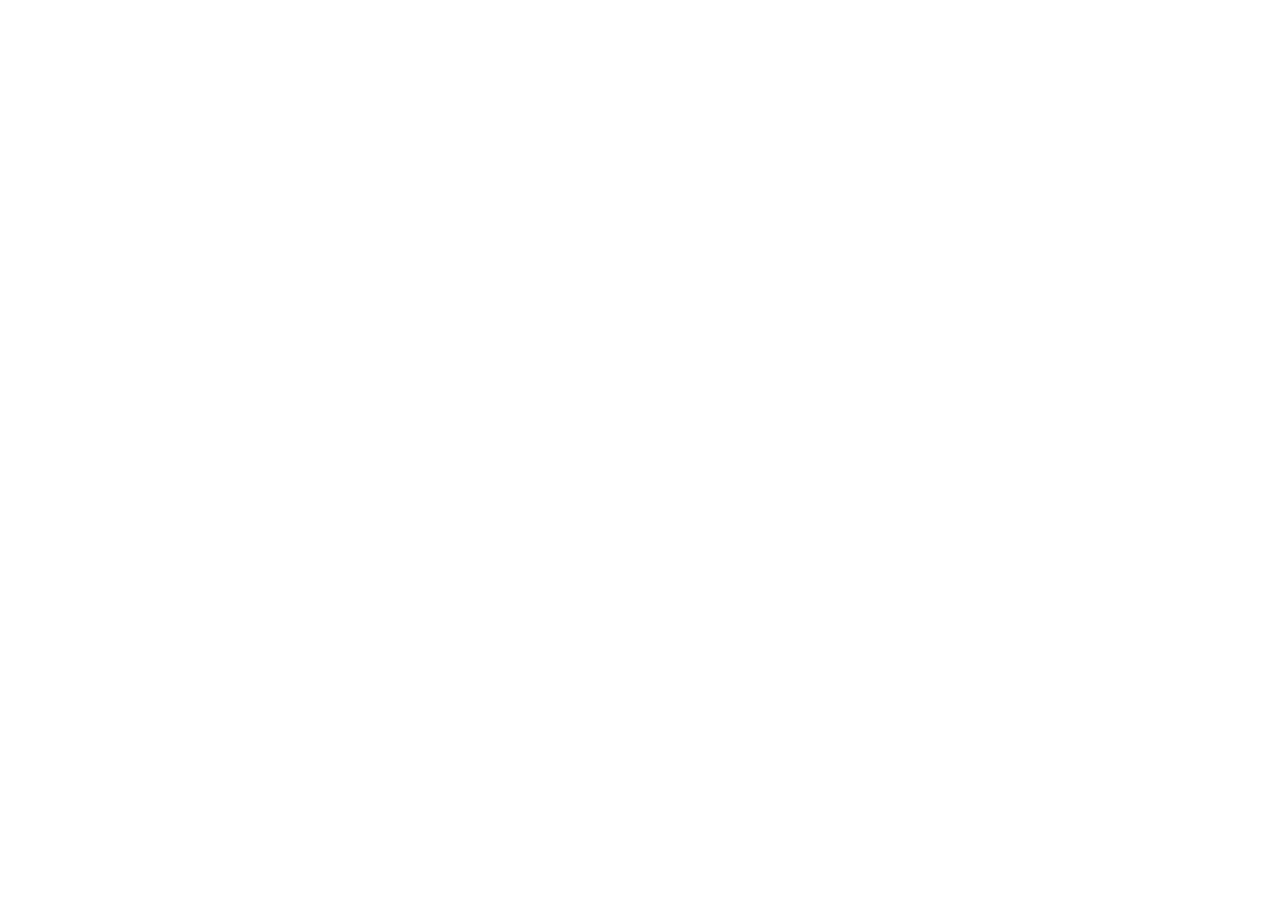
==== src/public/converter/index.html @ bb62db0c "create project" ====
<!DOCTYPE html>
<html lang="fa" dir="rtl">
<head>
    <meta charset="UTF-8">
    <meta name="viewport" content="width=device-width, initial-scale=1.0">
    <title>Converter</title>
    <link rel="stylesheet" href="style.css">
</head>
<body>
    


</body>
</html>
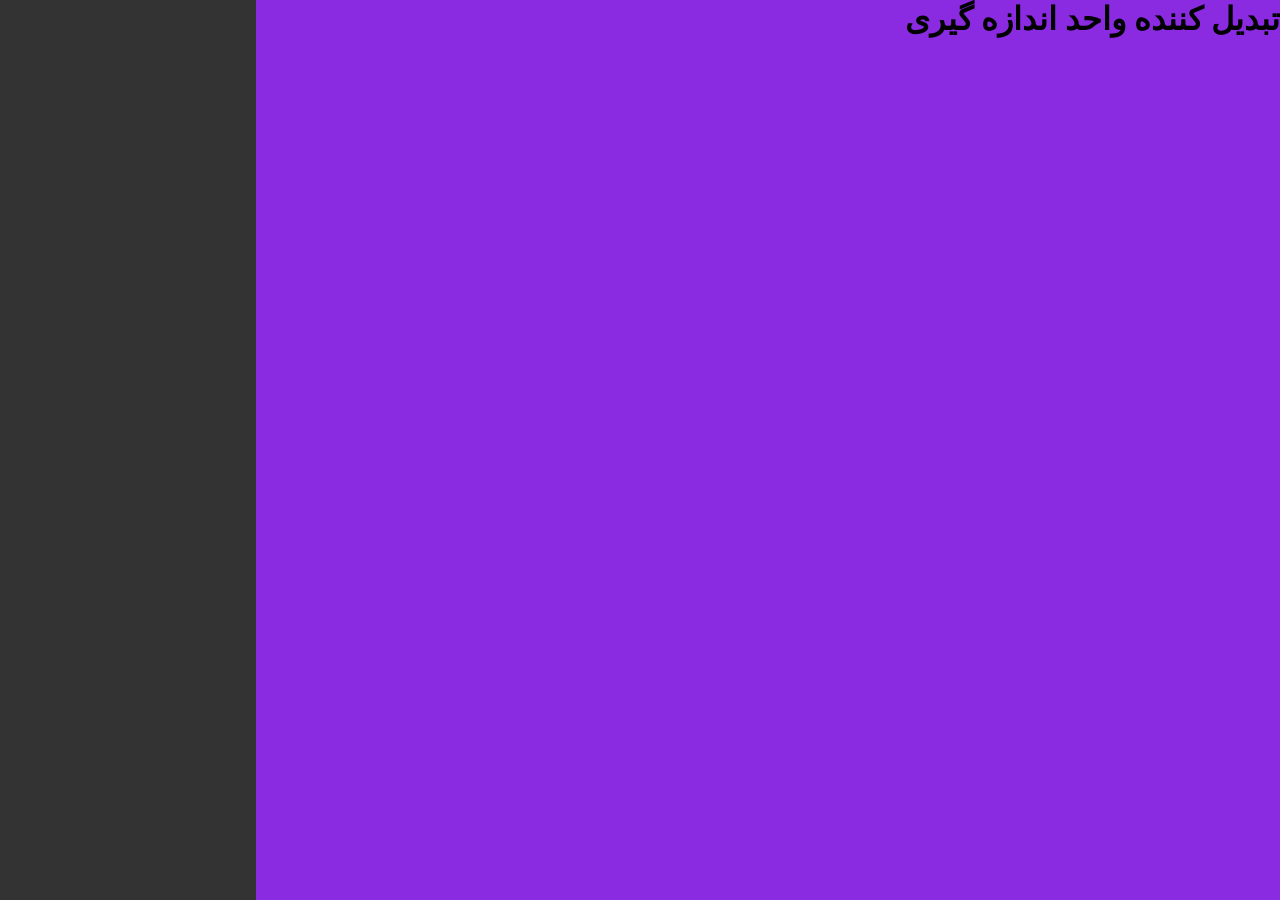
==== commit 5febf367: "add font awesome files and create header site" ====
--- a/src/public/converter/index.html
+++ b/src/public/converter/index.html
@@ -1,14 +1,29 @@
 <!DOCTYPE html>
 <html lang="fa" dir="rtl">
+
 <head>
     <meta charset="UTF-8">
     <meta name="viewport" content="width=device-width, initial-scale=1.0">
     <title>Converter</title>
+    <!-- link of the style.css -->
     <link rel="stylesheet" href="style.css">
+    <link rel="stylesheet" href="all.css">
 </head>
+
 <body>
-    
 
+    <!-- container -->
+
+    <div class="container-converter-left">
+        <i class="fas fa-google"></i>
+    </div>
+    <div class="container-converter-right">
+        <!--  -->
+        <div class="header-site">
+            <h1>تبدیل کننده واحد اندازه گیری</h1>
+        </div>
+    </div>
 
 </body>
+
 </html>
--- a/src/public/converter/style.css
+++ b/src/public/converter/style.css
@@ -0,0 +1,34 @@
+/* start project */
+* {
+    padding: 0;
+    margin: 0;
+    box-sizing: border-box;
+}
+
+/* body */
+body {
+    width: 100vw;
+    height: 100vh;
+    display: flex;
+    align-items: center;
+    justify-content: right;
+}
+
+/* containers-converter */
+.container-converter-left{
+    width: 20%;
+    height: 100%;
+    background-color: #333333;
+    position: fixed;
+    left: 0;
+    top: 0;
+}
+.container-converter-right{
+    width: 80%;
+    height: 100%;
+    background-color: blueviolet;
+
+
+}
+
+/*  */
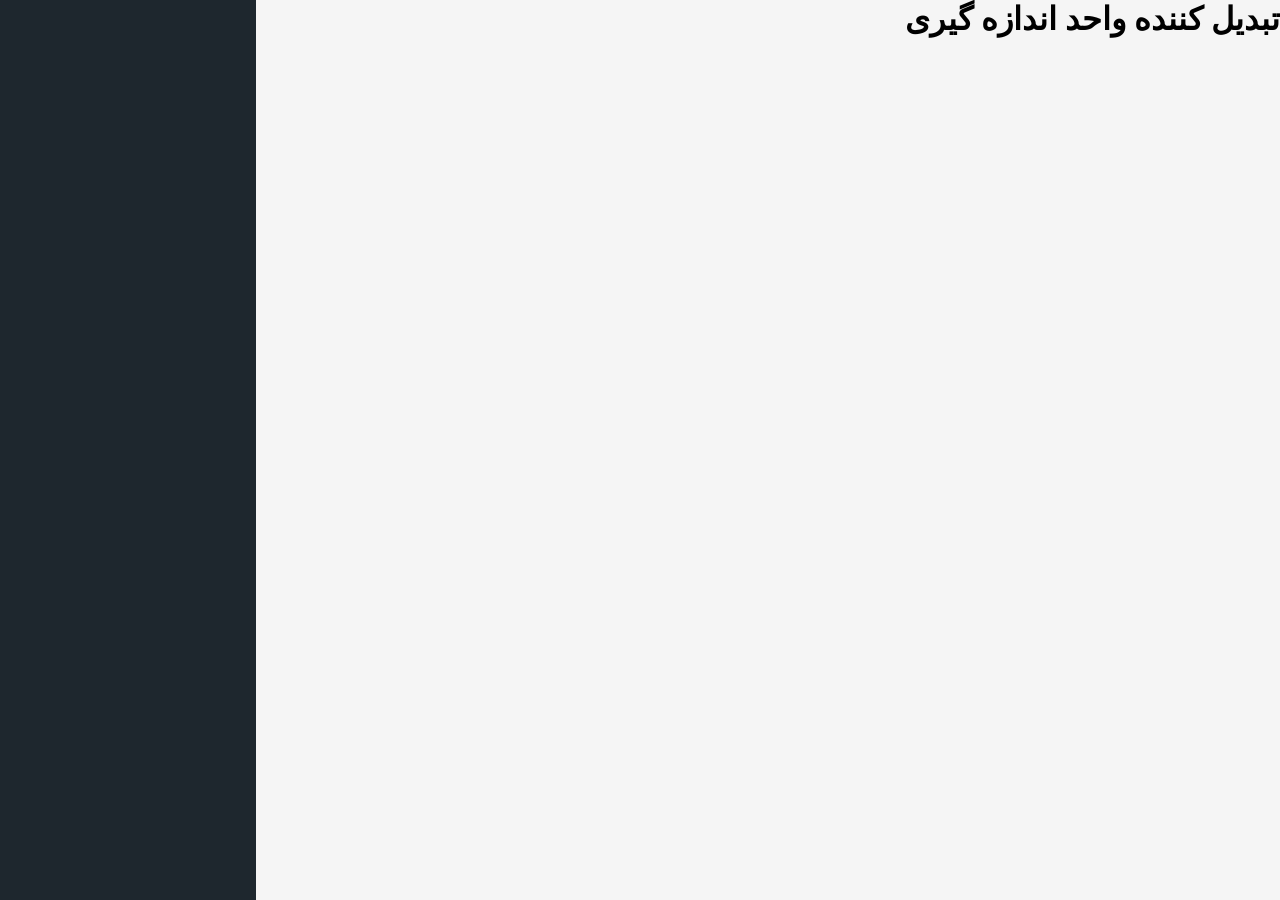
==== commit fb3c2b2d: "create constent file and choose background-color" ====
--- a/src/public/converter/index.html
+++ b/src/public/converter/index.html
@@ -5,17 +5,21 @@
     <meta charset="UTF-8">
     <meta name="viewport" content="width=device-width, initial-scale=1.0">
     <title>Converter</title>
+    <!-- link font awesome -->
+    <link rel="stylesheet" href="/src/public/converter/font-Aowesome/all.css">
     <!-- link of the style.css -->
-    <link rel="stylesheet" href="style.css">
-    <link rel="stylesheet" href="all.css">
+    <link rel="stylesheet" href="/src/public/converter/style.css">
+    <!-- link constant -->
+     <link rel="stylesheet" href="/src/public/converter/constants.css">
 </head>
+
 
 <body>
 
     <!-- container -->
 
     <div class="container-converter-left">
-        <i class="fas fa-google"></i>
+
     </div>
     <div class="container-converter-right">
         <!--  -->
--- a/src/public/converter/style.css
+++ b/src/public/converter/style.css
@@ -18,7 +18,7 @@
 .container-converter-left{
     width: 20%;
     height: 100%;
-    background-color: #333333;
+    background-color: #1e272e;
     position: fixed;
     left: 0;
     top: 0;
@@ -26,9 +26,7 @@
 .container-converter-right{
     width: 80%;
     height: 100%;
-    background-color: blueviolet;
-
-
+    background-color: #f5f5f5;
 }
 
 /*  */
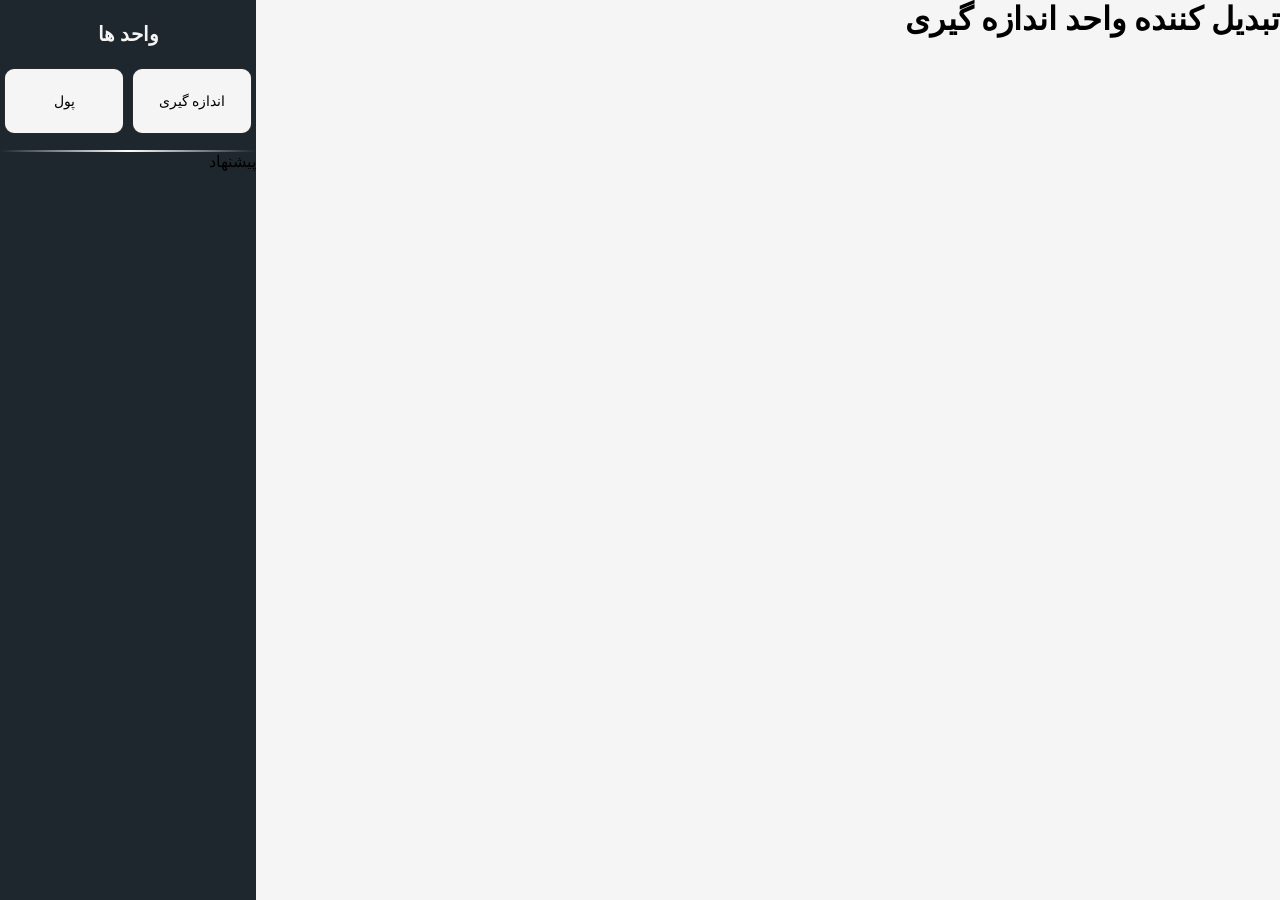
==== commit 556306f9: "create asidebar and its content" ====
--- a/src/public/converter/index.html
+++ b/src/public/converter/index.html
@@ -7,27 +7,59 @@
     <title>Converter</title>
     <!-- link font awesome -->
     <link rel="stylesheet" href="/src/public/converter/font-Aowesome/all.css">
+    <!-- link constant -->
+    <link rel="stylesheet" href="/src/public/converter/constants.css">
     <!-- link of the style.css -->
     <link rel="stylesheet" href="/src/public/converter/style.css">
-    <!-- link constant -->
-     <link rel="stylesheet" href="/src/public/converter/constants.css">
+
 </head>
 
 
 <body>
 
-    <!-- container -->
 
-    <div class="container-converter-left">
+    <!-- container asidebar -->
+    <div class="container-asidebar-site">
+
+        <!-- header or top asidebar -->
+        <div class="header-asidebar">
+
+            <!-- title asidebar -->
+            <div class="title-asidebar">
+                <p>واحد ها</p>
+            </div>
+            <!-- choose money or measurment -->
+            <div class="button-money-measurment">
+                <button type="button">اندازه گیری</button>
+                <button type="button">پول</button>
+            </div>
+
+        </div>
+
+        <!-- separator line -->
+        <div class="separator-line"></div>
+
+        <!-- suggestions -->
+        <div class="suggestions-coversion">
+            <!-- title suggestion -->
+            <div class="title-suggestins">
+                <p>پیشنهاد</p>
+            </div>
+            <!--  -->
+
+        </div>
+
+
 
     </div>
+
+    <!-- container-site -->
     <div class="container-converter-right">
         <!--  -->
         <div class="header-site">
             <h1>تبدیل کننده واحد اندازه گیری</h1>
         </div>
     </div>
-
 </body>
 
 </html>
--- a/src/public/converter/constants.css
+++ b/src/public/converter/constants.css
@@ -0,0 +1,5 @@
+
+:root{
+    --bg-left-site: #1e272e;
+    --bg-right-site: #f5f5f5;
+}
--- a/src/public/converter/style.css
+++ b/src/public/converter/style.css
@@ -3,6 +3,7 @@
     padding: 0;
     margin: 0;
     box-sizing: border-box;
+    font-family: vazir;
 }
 
 /* body */
@@ -14,19 +15,76 @@
     justify-content: right;
 }
 
-/* containers-converter */
-.container-converter-left{
+/* container asidebar */
+.container-asidebar-site {
     width: 20%;
     height: 100%;
-    background-color: #1e272e;
+    background-color: var(--bg-left-site);
     position: fixed;
     left: 0;
     top: 0;
 }
-.container-converter-right{
+
+/* header or top asidebar */
+.header-asidebar {
+    width: 100%;
+    height: 15%;
+}
+
+/* title asidebar */
+.title-asidebar {
+    width: 100%;
+    height: 50%;
+    display: flex;
+    align-items: center;
+    justify-content: center;
+
+}
+
+.title-asidebar>p {
+    font-size: 20px;
+    font-weight: 700;
+    color: var(--bg-right-site);
+    cursor: default;
+}
+
+/* choose money or measurment */
+.button-money-measurment {
+    width: 100%;
+    height: 50%;
+    display: flex;
+    justify-content: space-around;
+    align-items: center;
+
+}
+
+.button-money-measurment>button {
+    width: 47%;
+    height: 98%;
+    border: 1px solid rgba(0, 0, 0, 0.829);
+    background-color: var(--bg-right-site);
+    border-radius: 10px;
+    font-size: 14px;
+    font-weight: 500;
+    transition: all .1s ease-in-out;
+    cursor: pointer;
+}
+.button-money-measurment>button:hover {
+    transform: scale(1.03);
+    background-color: #dbe7f0;
+}
+
+/* separator line */
+.separator-line{
+    width: 100%;
+    height: 1.76px;
+    margin-top: 15px;
+    background-image: linear-gradient(90deg, var(--bg-left-site) , white , var(--bg-left-site));
+}
+
+/* container-right-site */
+.container-converter-right {
     width: 80%;
     height: 100%;
-    background-color: #f5f5f5;
-}
-
-/*  */+    background-color: var(--bg-right-site);
+}
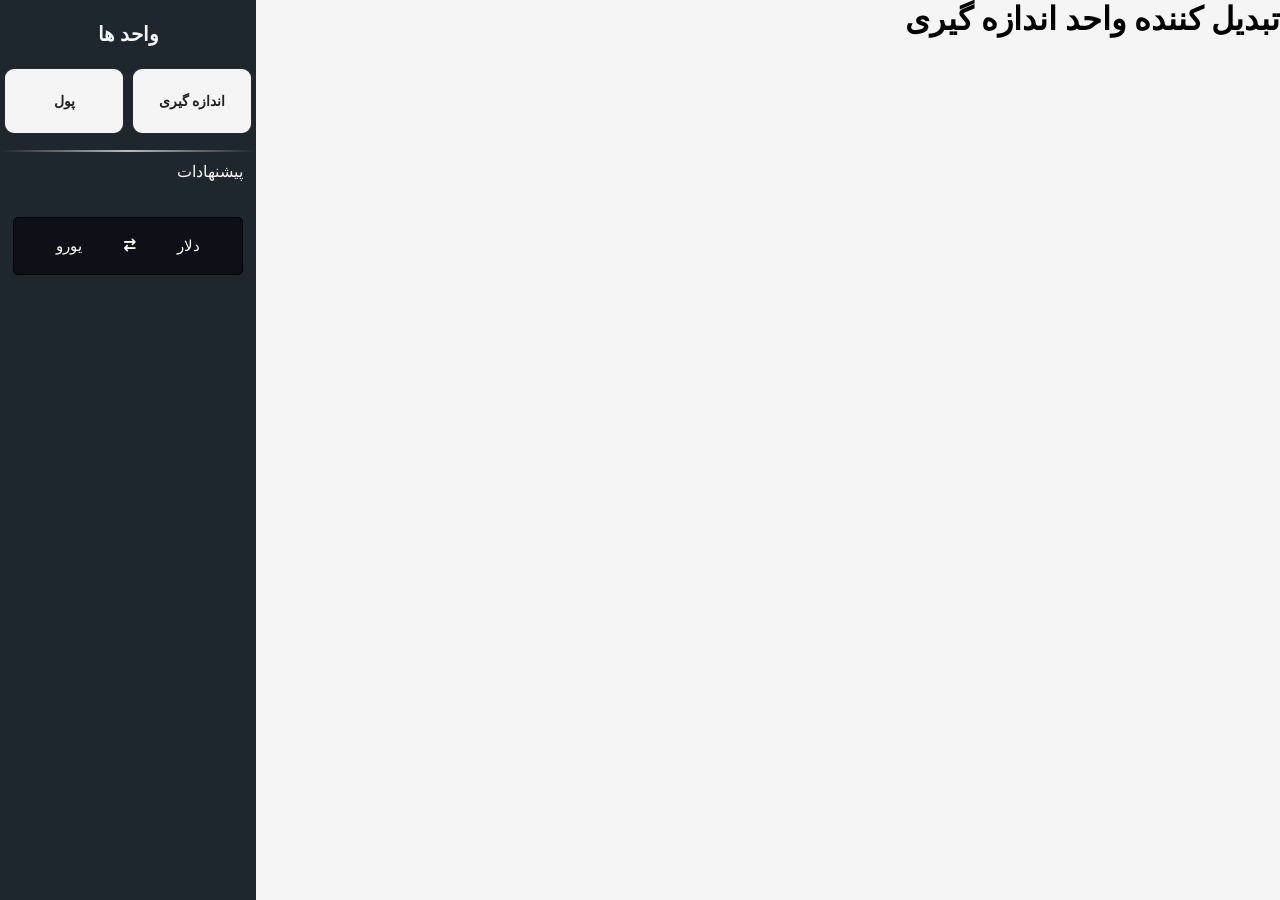
==== commit 320d520f: "create first suggestion" ====
--- a/src/public/converter/index.html
+++ b/src/public/converter/index.html
@@ -39,14 +39,23 @@
         <!-- separator line -->
         <div class="separator-line"></div>
 
-        <!-- suggestions -->
-        <div class="suggestions-coversion">
+        <!-- container suggestions -->
+        <div class="container-suggestions">
             <!-- title suggestion -->
-            <div class="title-suggestins">
-                <p>پیشنهاد</p>
+            <div class="title-suggestions">
+                <p>پیشنهادات</p>
             </div>
-            <!--  -->
+            <!-- suggestions  -->
+            <div class="suggestion-asidebar">
+                <div class="suggestion-convrsion-1">
+                    <button type="button">
+                        <p>دلار</p>
+                        <i class="fas fa-exchange"></i>
+                        <p>یورو</p>
 
+                    </button>
+                </div>
+            </div>
         </div>
 
 
--- a/src/public/converter/style.css
+++ b/src/public/converter/style.css
@@ -65,21 +65,80 @@
     background-color: var(--bg-right-site);
     border-radius: 10px;
     font-size: 14px;
-    font-weight: 500;
-    transition: all .1s ease-in-out;
+    font-weight: 600;
+    transition: all .2s ease-in-out;
     cursor: pointer;
+    color: rgb(34, 34, 34);
 }
+
 .button-money-measurment>button:hover {
     transform: scale(1.03);
     background-color: #dbe7f0;
+    color: black;
+    font-size: 13px;
+
 }
 
 /* separator line */
-.separator-line{
+.separator-line {
     width: 100%;
     height: 1.76px;
     margin-top: 15px;
-    background-image: linear-gradient(90deg, var(--bg-left-site) , white , var(--bg-left-site));
+    background-image: linear-gradient(90deg, var(--bg-left-site), rgb(187, 187, 187), var(--bg-left-site));
+}
+
+/* suggestions */
+.container-suggestions {
+    width: 100%;
+    height: 50%;
+
+}
+
+/* title suggestion */
+.title-suggestions {
+    width: 100%;
+    height: 10%;
+    padding: 10px 13px;
+}
+.title-suggestions>p{
+    font-size: 16px;
+    font-weight: 400;
+    color: var(--bg-right-site);
+}
+
+/* suggestions */
+.suggestion-asidebar{
+    width: 100%;
+    height: 90%;
+    padding-top: 20px;
+}
+
+/* chiled-1 */
+.suggestion-convrsion-1{
+    width: 100%;
+    height: 15%;
+    display: flex;
+    align-items: center;
+    justify-content: center;
+}
+.suggestion-convrsion-1>button{
+    width: 90%;
+    height: 100%;
+    display: flex;
+    align-items: center;
+    justify-content: space-evenly;
+    background-color: rgb(15, 15, 24);
+    border: 1px solid black;
+    border-radius: 5px;
+
+}
+.suggestion-convrsion-1>button>p{
+    font-size: 15px;
+    font-weight: 400;
+    color: white;
+}
+.fa-exchange{
+    color: white;
 }
 
 /* container-right-site */
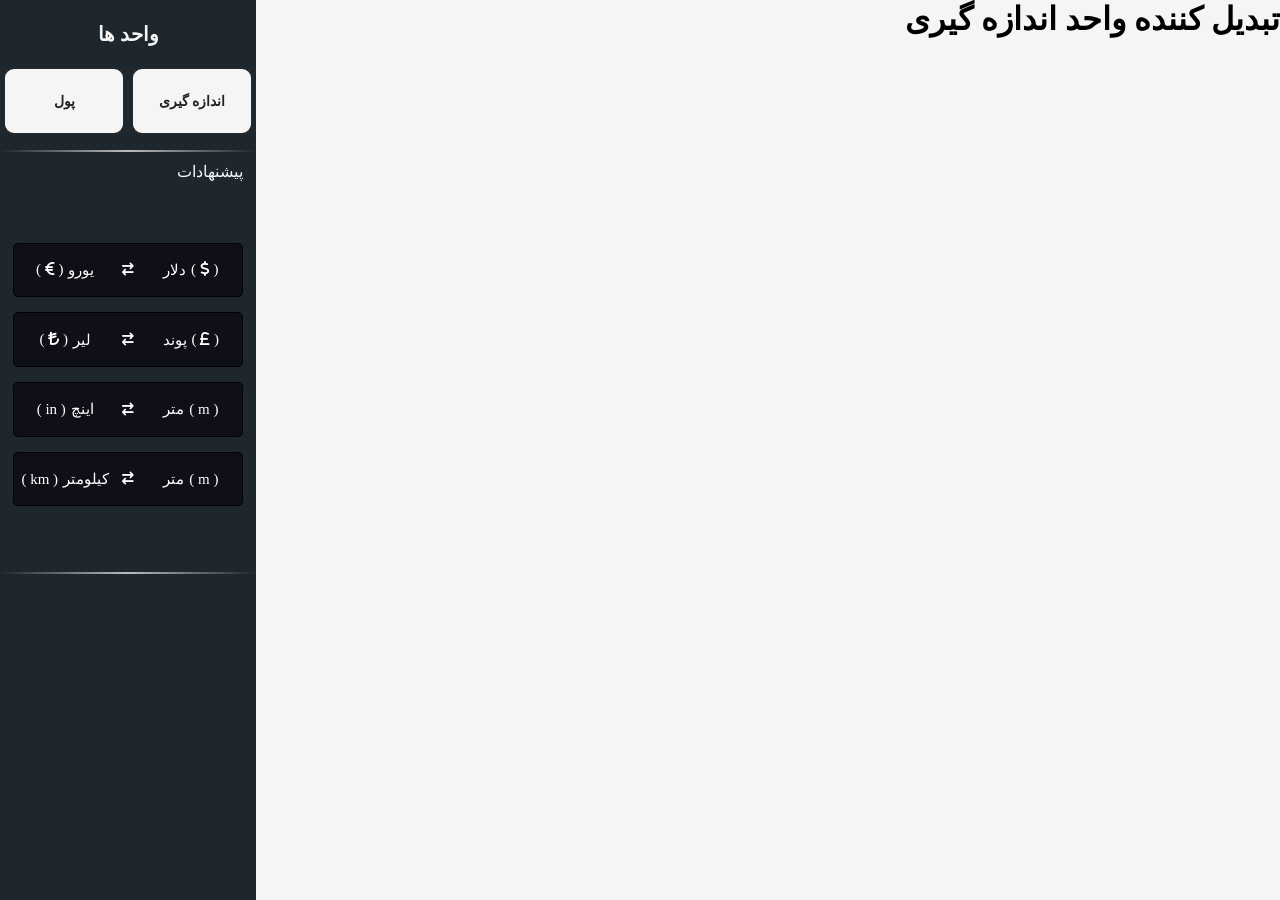
==== commit 5e953eea: "finishing sidebar suggestions" ====
--- a/src/public/converter/index.html
+++ b/src/public/converter/index.html
@@ -41,24 +41,105 @@
 
         <!-- container suggestions -->
         <div class="container-suggestions">
+
             <!-- title suggestion -->
             <div class="title-suggestions">
                 <p>پیشنهادات</p>
             </div>
+
             <!-- suggestions  -->
             <div class="suggestion-asidebar">
-                <div class="suggestion-convrsion-1">
+                <!-- suggestion-1 -->
+                <div class="suggestion-convrsion">
                     <button type="button">
-                        <p>دلار</p>
-                        <i class="fas fa-exchange"></i>
-                        <p>یورو</p>
+
+                        <div class="names-money">
+                            <p>( <i class="fas fa-dollar-sign"></i> )</p>
+                            <p>دلار</p>
+                        </div>
+
+                        <div class="container-icon-exchange">
+                            <i class="fas fa-exchange"></i>
+                        </div>
+
+                        <div class="names-money">
+                            <p>یورو</p>
+                            <p>( <i class="fas fa-euro-sign"></i> )</p>
+                        </div>
 
                     </button>
                 </div>
+
+                <!-- suggestion-2 -->
+                <div class="suggestion-convrsion">
+                    <button type="button">
+
+                        <div class="names-money">
+                            <p>( <i class="fas fa-pound-sign"></i> )</p>
+                            <p>پوند</p>
+                        </div>
+
+                        <div class="container-icon-exchange">
+                            <i class="fas fa-exchange"></i>
+                        </div>
+
+                        <div class="names-money">
+                            <p>لیر</p>
+                            <p>( <i class="fas fa-turkish-lira"></i> )</p>
+                        </div>
+
+                    </button>
+                </div>
+
+                <!-- suggestion-3 -->
+                <div class="suggestion-convrsion">
+                    <button type="button">
+
+                        <div class="names-money">
+                            <p>( m )</p>
+                            <p>متر</p>
+                        </div>
+
+                        <div class="container-icon-exchange">
+                            <i class="fas fa-exchange"></i>
+                        </div>
+
+                        <div class="names-money">
+                            <p>اینچ</p>
+                            <p>( in )</p>
+                        </div>
+
+                    </button>
+                </div>
+
+                <!-- suggestion-4 -->
+                  <div class="suggestion-convrsion">
+                    <button type="button">
+
+                        <div class="names-money">
+                            <p>( m )</p>
+                            <p>متر</p>
+                        </div>
+
+                        <div class="container-icon-exchange">
+                            <i class="fas fa-exchange"></i>
+                        </div>
+
+                        <div class="names-money">
+                            <p>کیلومتر</p>
+                            <p>( km )</p>
+                        </div>
+
+                    </button>
+                </div>
+
             </div>
         </div>
 
-
+          <!-- separator line -->
+        <div class="separator-line"></div>
+        
+    </div>
 
     </div>
 
--- a/src/public/converter/style.css
+++ b/src/public/converter/style.css
@@ -90,7 +90,7 @@
 /* suggestions */
 .container-suggestions {
     width: 100%;
-    height: 50%;
+    height: 45%;
 
 }
 
@@ -110,32 +110,54 @@
 .suggestion-asidebar{
     width: 100%;
     height: 90%;
-    padding-top: 20px;
+    display: flex;
+    flex-direction: column;
+    align-items: center;
+    justify-content: center;
+    gap: 15px;
 }
 
 /* chiled-1 */
-.suggestion-convrsion-1{
+.suggestion-convrsion{
     width: 100%;
     height: 15%;
     display: flex;
     align-items: center;
     justify-content: center;
 }
-.suggestion-convrsion-1>button{
+.suggestion-convrsion>button{
     width: 90%;
     height: 100%;
     display: flex;
     align-items: center;
-    justify-content: space-evenly;
+    justify-content: space-around;
     background-color: rgb(15, 15, 24);
     border: 1px solid black;
     border-radius: 5px;
+    cursor: pointer;
 
 }
-.suggestion-convrsion-1>button>p{
+.names-money{
+    width: 45%;
+    height: 100%;
+    display: flex;
+    align-items: center;
+    justify-content: center;
+    gap: 5px;
+    
+}
+.names-money>p{
     font-size: 15px;
     font-weight: 400;
     color: white;
+}
+
+.container-icon-exchange{
+    width: 10%;
+    height: 100%;
+    display: flex;
+    align-items: center;
+    justify-content: center;
 }
 .fa-exchange{
     color: white;
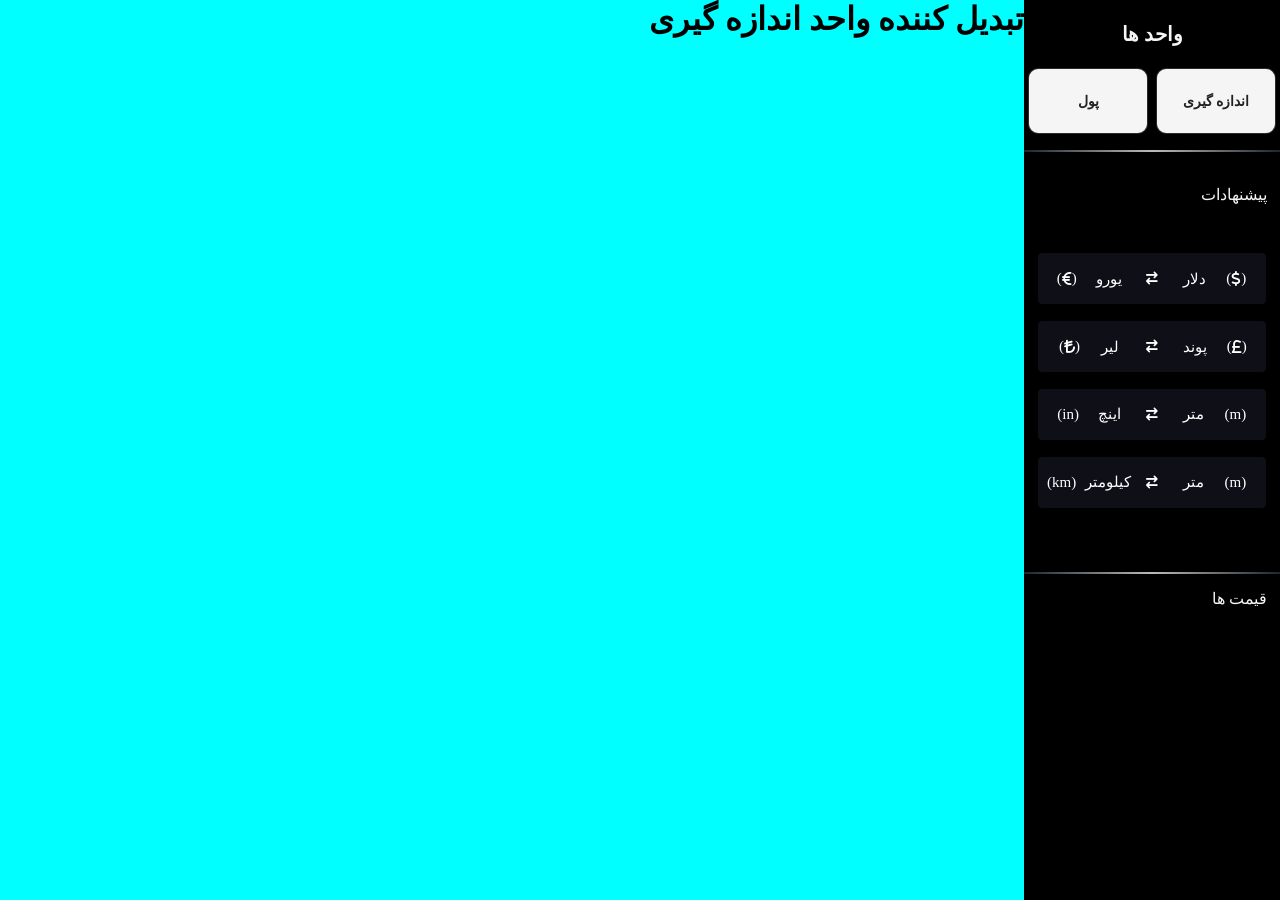
==== commit 89d3f16d: "update body" ====
--- a/src/public/converter/index.html
+++ b/src/public/converter/index.html
@@ -54,7 +54,7 @@
                     <button type="button">
 
                         <div class="names-money">
-                            <p>( <i class="fas fa-dollar-sign"></i> )</p>
+                            <p>(<i class="fas fa-dollar-sign"></i>)</p>
                             <p>دلار</p>
                         </div>
 
@@ -64,7 +64,7 @@
 
                         <div class="names-money">
                             <p>یورو</p>
-                            <p>( <i class="fas fa-euro-sign"></i> )</p>
+                            <p>(<i class="fas fa-euro-sign"></i>)</p>
                         </div>
 
                     </button>
@@ -75,7 +75,7 @@
                     <button type="button">
 
                         <div class="names-money">
-                            <p>( <i class="fas fa-pound-sign"></i> )</p>
+                            <p>(<i class="fas fa-pound-sign"></i>)</p>
                             <p>پوند</p>
                         </div>
 
@@ -85,7 +85,7 @@
 
                         <div class="names-money">
                             <p>لیر</p>
-                            <p>( <i class="fas fa-turkish-lira"></i> )</p>
+                            <p>(<i class="fas fa-turkish-lira"></i>)</p>
                         </div>
 
                     </button>
@@ -96,7 +96,7 @@
                     <button type="button">
 
                         <div class="names-money">
-                            <p>( m )</p>
+                            <p>(m)</p>
                             <p>متر</p>
                         </div>
 
@@ -106,18 +106,18 @@
 
                         <div class="names-money">
                             <p>اینچ</p>
-                            <p>( in )</p>
+                            <p>(in)</p>
                         </div>
 
                     </button>
                 </div>
 
                 <!-- suggestion-4 -->
-                  <div class="suggestion-convrsion">
+                <div class="suggestion-convrsion">
                     <button type="button">
 
                         <div class="names-money">
-                            <p>( m )</p>
+                            <p>(m)</p>
                             <p>متر</p>
                         </div>
 
@@ -127,7 +127,7 @@
 
                         <div class="names-money">
                             <p>کیلومتر</p>
-                            <p>( km )</p>
+                            <p>(km)</p>
                         </div>
 
                     </button>
@@ -136,10 +136,24 @@
             </div>
         </div>
 
-          <!-- separator line -->
+        <!-- separator line -->
         <div class="separator-line"></div>
-        
-    </div>
+
+        <!-- container-settings -->
+        <div class="container-prices">
+            <!-- title-prices -->
+            <div class="title-prices">
+                <p>قیمت ها</p>
+            </div>
+
+            <div class="prices">
+                <div class="prices-item-1"></div>
+                <div class="prices-item-2"></div>
+                <div class="prices-item-3"></div>
+            </div>
+
+
+        </div>
 
     </div>
 
--- a/src/public/converter/style.css
+++ b/src/public/converter/style.css
@@ -10,19 +10,19 @@
 body {
     width: 100vw;
     height: 100vh;
-    display: flex;
-    align-items: center;
-    justify-content: right;
+    display: grid;
+    align-items: center;
+    grid-template-columns: minmax(17vh , 20%) minmax(50% , 80%);
+    grid-template-rows: repeat(1, 1fr);
 }
 
 /* container asidebar */
 .container-asidebar-site {
-    width: 20%;
     height: 100%;
     background-color: var(--bg-left-site);
-    position: fixed;
     left: 0;
     top: 0;
+    background-color: black;
 }
 
 /* header or top asidebar */
@@ -73,12 +73,12 @@
 
 .button-money-measurment>button:hover {
     transform: scale(1.03);
-    background-color: #dbe7f0;
     color: black;
-    font-size: 13px;
-
-}
-
+    font-weight: 400;
+}
+.button-money-measurment>button:focus{
+    background-color: #494e52;
+}
 /* separator line */
 .separator-line {
     width: 100%;
@@ -97,35 +97,40 @@
 /* title suggestion */
 .title-suggestions {
     width: 100%;
-    height: 10%;
-    padding: 10px 13px;
-}
-.title-suggestions>p{
+    height: 13%;
+    display: flex;
+    align-items: flex-end;
+    justify-content: right;
+    padding: 0px 13px;
+}
+
+.title-suggestions>p {
     font-size: 16px;
     font-weight: 400;
     color: var(--bg-right-site);
 }
 
 /* suggestions */
-.suggestion-asidebar{
-    width: 100%;
-    height: 90%;
-    display: flex;
+.suggestion-asidebar {
+    width: 100%;
+    height: 87%;
+    display: flex;
+    align-items: center;
+    justify-content: center;
     flex-direction: column;
-    align-items: center;
-    justify-content: center;
     gap: 15px;
 }
 
-/* chiled-1 */
-.suggestion-convrsion{
+/* chiled-suggestion */
+.suggestion-convrsion {
     width: 100%;
     height: 15%;
     display: flex;
     align-items: center;
     justify-content: center;
 }
-.suggestion-convrsion>button{
+
+.suggestion-convrsion>button {
     width: 90%;
     height: 100%;
     display: flex;
@@ -134,38 +139,84 @@
     background-color: rgb(15, 15, 24);
     border: 1px solid black;
     border-radius: 5px;
+    flex-shrink: 5;
     cursor: pointer;
 
 }
-.names-money{
+
+/* name-money and icon */
+.names-money {
     width: 45%;
     height: 100%;
     display: flex;
     align-items: center;
-    justify-content: center;
-    gap: 5px;
-    
-}
-.names-money>p{
+    justify-content: space-evenly;
+    flex-shrink: 3;
+
+}
+
+.names-money>p {
+    display: flex;
+    align-items: center;
+    justify-content: center;
+    flex-shrink: 3;
     font-size: 15px;
     font-weight: 400;
     color: white;
 }
 
-.container-icon-exchange{
+.container-icon-exchange {
     width: 10%;
     height: 100%;
     display: flex;
     align-items: center;
     justify-content: center;
 }
-.fa-exchange{
+
+.fa-exchange {
     color: white;
 }
+
+
+/* container-prices */
+.container-prices {
+    width: 100%;
+    height: 34.8%;
+    /* background-color: aqua; */
+    padding-top: 15px;
+}
+
+/* title-prices */
+.title-prices {
+    width: 100%;
+    height: 12%;
+    padding-right: 13px;
+}
+
+.title-prices>p {
+    font-size: 16px;
+    font-weight: 400;
+    color: var(--bg-right-site);
+}
+
+/* prices */
+.prices {
+    width: 100%;
+    height: 88%;
+    display: grid;
+    grid-template-columns: repeat(1, 1fr);
+    grid-template-rows: repeat(3, 1fr);
+}
+
+.prices-item-1 {}
+
+.prices-item-2 {}
+
+.prices-item-3 {}
 
 /* container-right-site */
 .container-converter-right {
-    width: 80%;
     height: 100%;
     background-color: var(--bg-right-site);
+    background-color: aqua;
 }
